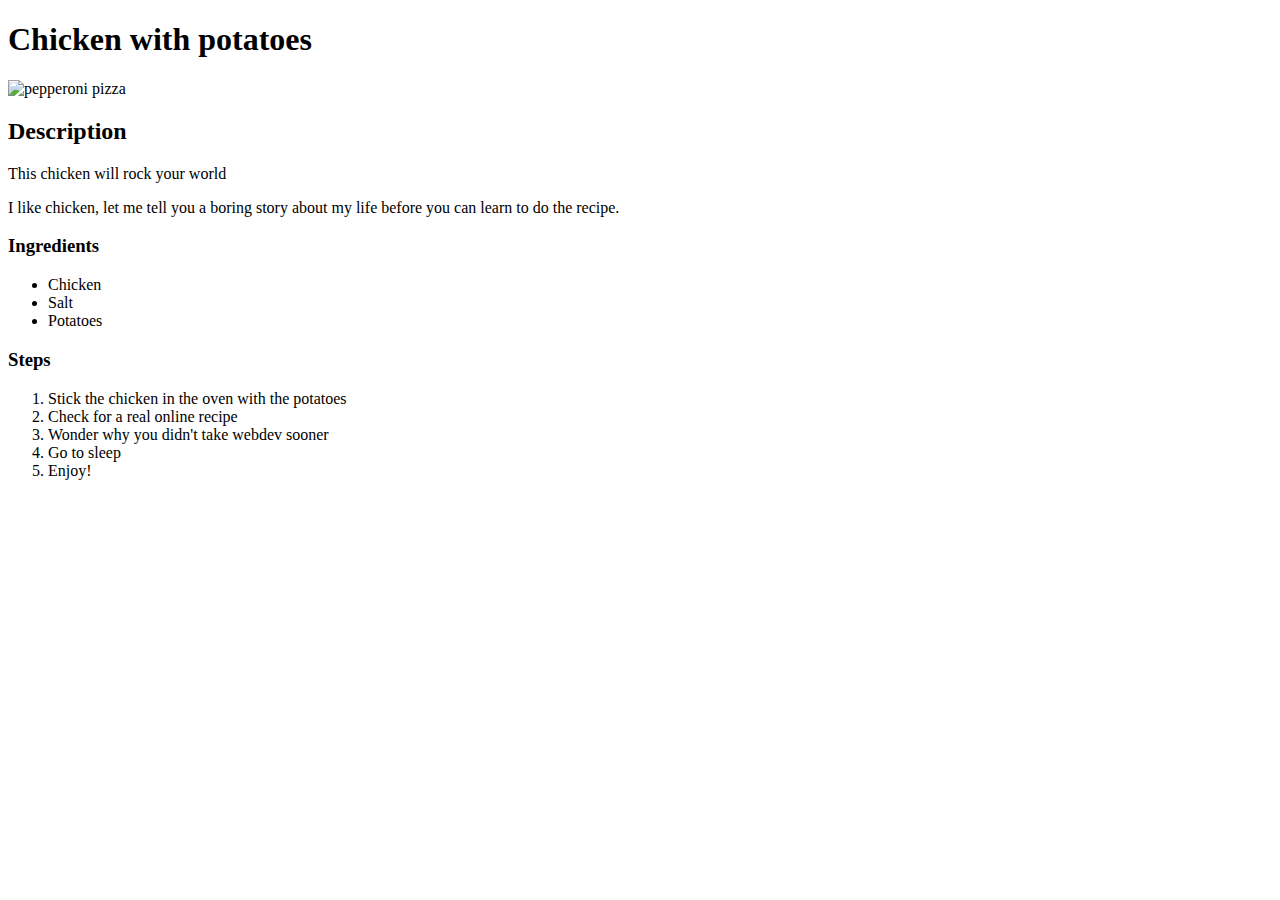
==== recipes/chickenpotatoes.html @ 1b162e57 "Changed the chicken photo, added links to index.html" ====
<!DOCTYPE html>
<html lang="en">
<head>
    <meta charset="UTF-8">
    <title>Document</title>
</head>
<body>
    <h1>Chicken with potatoes</h1>
    <img src="https://imag.bonviveur.com/presentacion-principal-del-pollo-al-horno-con-patatas.jpg" alt="pepperoni pizza">
    <h2>Description</h2>
    <p>This chicken will rock your world</p>
    <p>I like chicken, let me tell you a boring story about my life before you can learn to do the recipe.</p>
    <h3>Ingredients</h3>
    <ul>
        <li>Chicken</li>
        <li>Salt</li>
        <li>Potatoes</li>
    </ul>
    <h3>Steps</h3>
    <ol>
        <li>Stick the chicken in the oven with the potatoes</li>
        <li>Check for a real online recipe</li>
        <li>Wonder why you didn't take webdev sooner</li>
        <li>Go to sleep</li>
        <li>Enjoy!</li>
    </ol>
</body>
</html>
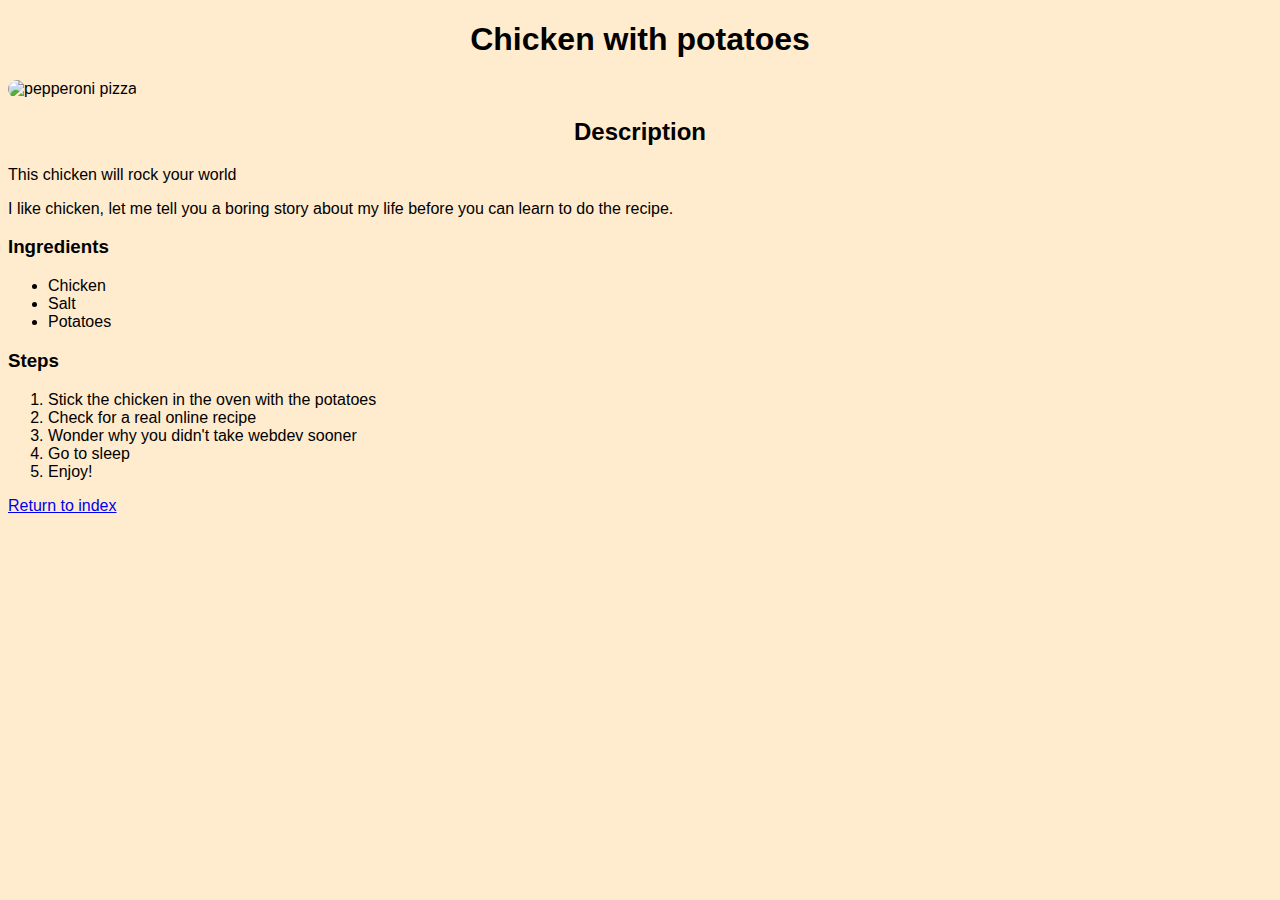
==== commit fb50eb3b: "Added styles" ====
--- a/recipes/chickenpotatoes.html
+++ b/recipes/chickenpotatoes.html
@@ -2,7 +2,8 @@
 <html lang="en">
 <head>
     <meta charset="UTF-8">
-    <title>Document</title>
+    <title>Chicken with potatoes</title>
+    <link rel="stylesheet" href="./styles.css">
 </head>
 <body>
     <h1>Chicken with potatoes</h1>
@@ -20,9 +21,10 @@
     <ol>
         <li>Stick the chicken in the oven with the potatoes</li>
         <li>Check for a real online recipe</li>
-        <li>Wonder why you didn't take webdev sooner</li>
+        <li>Wonder why you didn't take webdev sooner</li>   
         <li>Go to sleep</li>
         <li>Enjoy!</li>
     </ol>
+    <a href="../index.html">Return to index</a><a href="../index.html"></a>
 </body>
 </html>--- a/recipes/styles.css
+++ b/recipes/styles.css
@@ -0,0 +1,26 @@
+body{
+    background-color: blanchedalmond;
+    font-family: sans-serif;
+}
+.contenido{
+    text-align: center;
+    background-color: white;
+    width: 60%;
+    margin: auto;
+    border-radius: 3em;
+}
+
+.contenido ul ol{
+    display: inline-block;
+    text-align: left;
+}
+h1, h2 {
+    text-align: center;
+}
+img{
+    margin:auto;
+    border-radius: 40px;
+    width: 50vh;
+    height: auto;
+}
+
